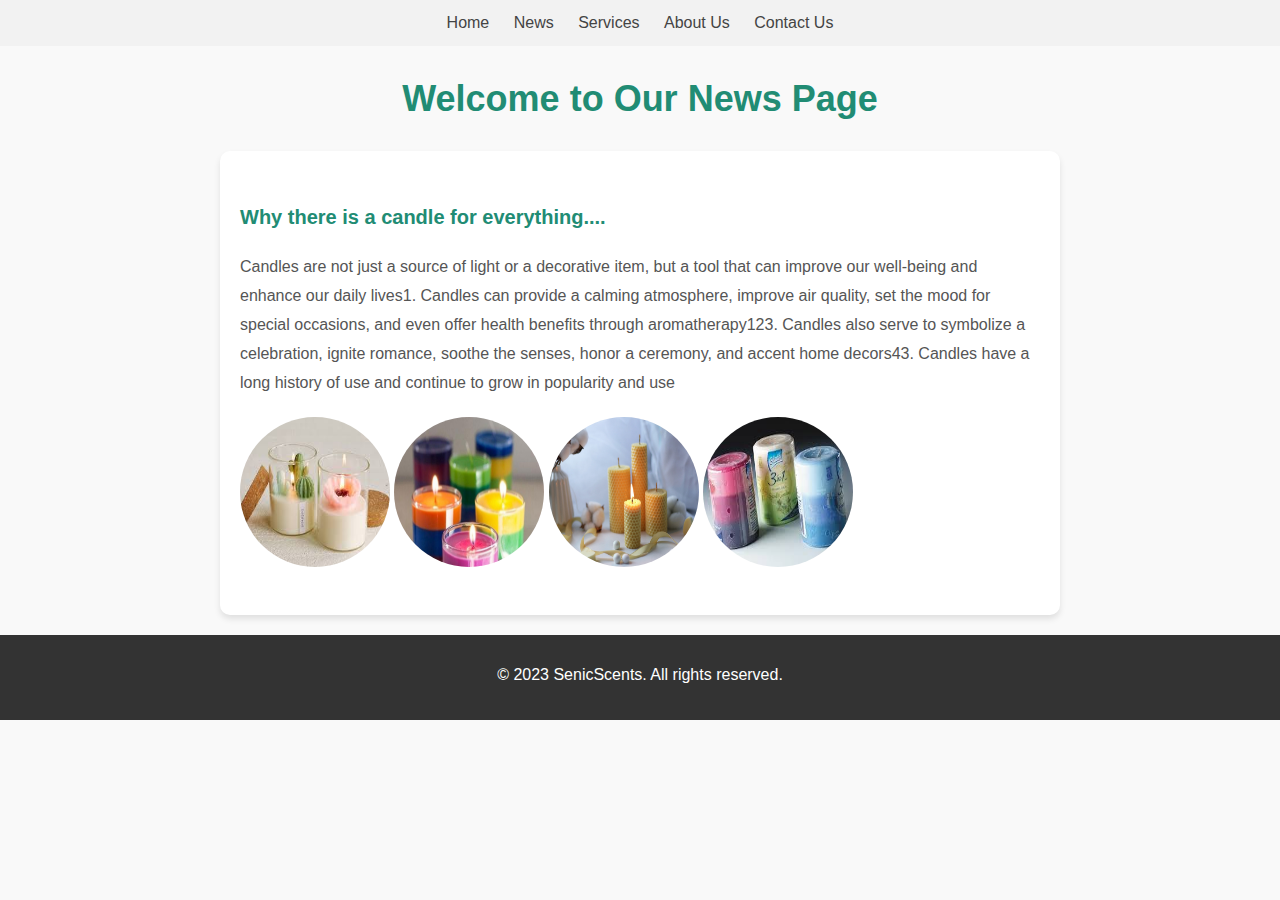
==== news.html @ 63399a81 "Add files via upload" ====
<!DOCTYPE html>
<html>

<head>
    <title>First Website</title>
    <link rel="stylesheet" href="style.css">
</head>

<body>
    <nav>
        <a href="index.html">Home</a>
        <a href="news.html">News</a>
        <a href="services.html">Services</a>
        <a href="about us.html">About Us</a>
        <a href="contact us.html">Contact Us</a>
    </nav>
    <h1>Welcome to Our News Page</h1>
    <div class="container">
        <h3>Why there is a candle for everything....
        </h3>
        <p>Candles are not just a source of light or a decorative item, but a tool that can improve our well-being and enhance our daily lives1. Candles can provide a calming atmosphere, improve air quality, set the mood for special occasions, and even offer health benefits through aromatherapy123. Candles also serve to symbolize a celebration, ignite romance, soothe the senses, honor a ceremony, and accent home decors43. Candles have a long history of use and continue to grow in popularity and use</p>
        <div class="photo-grid">
            <img src="news-photo1.jpg" alt="News Photo 1">
            <img src="news-photo2.jpg" alt="News Photo 2">
            <img src="news-photo3.jpg" alt="News Photo 3">
            <img src="news-photo4.jpg" alt="News Photo 4">
            <!-- Add more photos as needed -->
        </div>
    </div>
    <footer>
        <p align="center">&copy; 2023 SenicScents. All rights reserved.</p>
    </footer>

</body>

</html>
---- style.css ----
/* Reset some default styles */
body, h2, h3, ul, li, iframe {
    margin: 0;
    padding: 0;
    list-style: none;
}

body {
    font-family: Arial, sans-serif;
    line-height: 1.6;
    background-color: #f9f9f9;
    color: #333;
}

/* Header styles */
.header {
    text-align: center;
    margin: 30px 0;
}

h1 {
    font-size: 36px;
    color: #444;
    text-align: center;
}

.slogan {
    font-size: 24px;
    color: #777;
}

/* Navigation styles */
nav {
    text-align: center;
    background-color: #f2f2f2;
    padding: 10px;
}

a {
    text-decoration: none;
    color: #444;
    padding: 5px 10px;
    transition: background-color 0.2s ease;
}

a:hover {
    background-color: #444;
    color: #fff;
    border-radius: 5px;
}

/* Main content container */
.container {
    max-width: 800px;
    margin: 0 auto;
    padding: 20px;
}

/* About Us section */
p {
    margin-bottom: 20px;
    line-height: 1.8;
}

/* Management Team section */
h2 {
    font-size: 24px;
    margin: 30px 0;
    color: #444;
}

ul {
    display: flex;
    flex-wrap: wrap;
    justify-content: center;
}

li {
    width: 200px;
    text-align: center;
    margin: 10px;
}

img {
    width: 150px;
    height: 150px;
    border-radius: 50%;
    margin-bottom: 10px;
}

/* Company Profile section */
h3 {
    font-size: 20px;
    margin: 20px 0;
    color: #444;
}

h3:first-of-type {
    margin-top: 30px;
}

/* Video section */
iframe {
    display: block;
    margin: 0 auto;
    max-width: 100%;
    height: 315px;
    border: none;
    border-radius: 10px;
    margin-bottom: 35px; /* Add padding below the video iframe */
}

/* Form container styles */
.form-container {
    max-width: 500px;
    margin: 0 auto;
    padding: 20px;
    background-color: #fff;
    border-radius: 10px;
    box-shadow: 0 4px 6px rgba(0, 0, 0, 0.1);
}

/* Form label styles */
label {
    display: block;
    margin-bottom: 5px;
}

/* Form input styles */
input[type="text"],
input[type="email"],
textarea {
    width: 100%;
    padding: 8px;
    border: 1px solid #ccc;
    border-radius: 5px;
}

/* Form radio button styles */
fieldset {
    border: none;
    margin: 10px 0;
}

/* Submit button styles */
button[type="submit"] {
    background-color: #333;
    color: #fff;
    border: none;
    padding: 10px 20px;
    border-radius: 5px;
    cursor: pointer;
    transition: background-color 0.2s ease;
}

button[type="submit"]:hover {
    background-color: #444;
}

/* Services Section styles */
#services {
    background-color: #f9f9f9;
    padding: 20px;
    border-radius: 10px;
    box-shadow: 0 4px 6px rgba(0, 0, 0, 0.1);
}

ul {
    list-style: none;
    padding: 0;
}

li {
    margin-bottom: 20px;
    border: 1px solid #ccc;
    padding: 20px;
    border-radius: 10px;
    box-shadow: 0 2px 4px rgba(0, 0, 0, 0.1);
}

h3 {
    color: #333;
}

p {
    color: #555;
}

/* Add color to headings */
h1, h2, h3, h4 {
    color: #218c74;
}

/* Add color to form labels */
label {
    color: #555;
}

/* Add color to form input fields */
input[type="text"],
input[type="email"],
textarea {
    background-color: #f9f9f9;
    border: 1px solid #ccc;
}

/* Add color to form radio buttons */
input[type="radio"] {
    margin-right: 5px;
}

/* Add color to form submit button on hover */
button[type="submit"]:hover {
    background-color: #444;
}

/* Add color to footer */
footer {
    background-color: #333;
    padding: 10px;
}

footer p {
    color: #fff;
}

/* Rest of your CSS styles */

/* Modern Paragraph Styles */

/* Apply a subtle background color to the paragraphs */
/* Modern Paragraph Styles */
        /* Apply a subtle background color to the paragraphs */

        .container {
            max-width: 800px;
            margin-bottom:20px;
            padding: 20px;
            background-color: #fff;
            border-radius: 10px;
            box-shadow: 0 4px 6px rgba(0, 0, 0, 0.1);
            padding-bottom: 30px;
        }
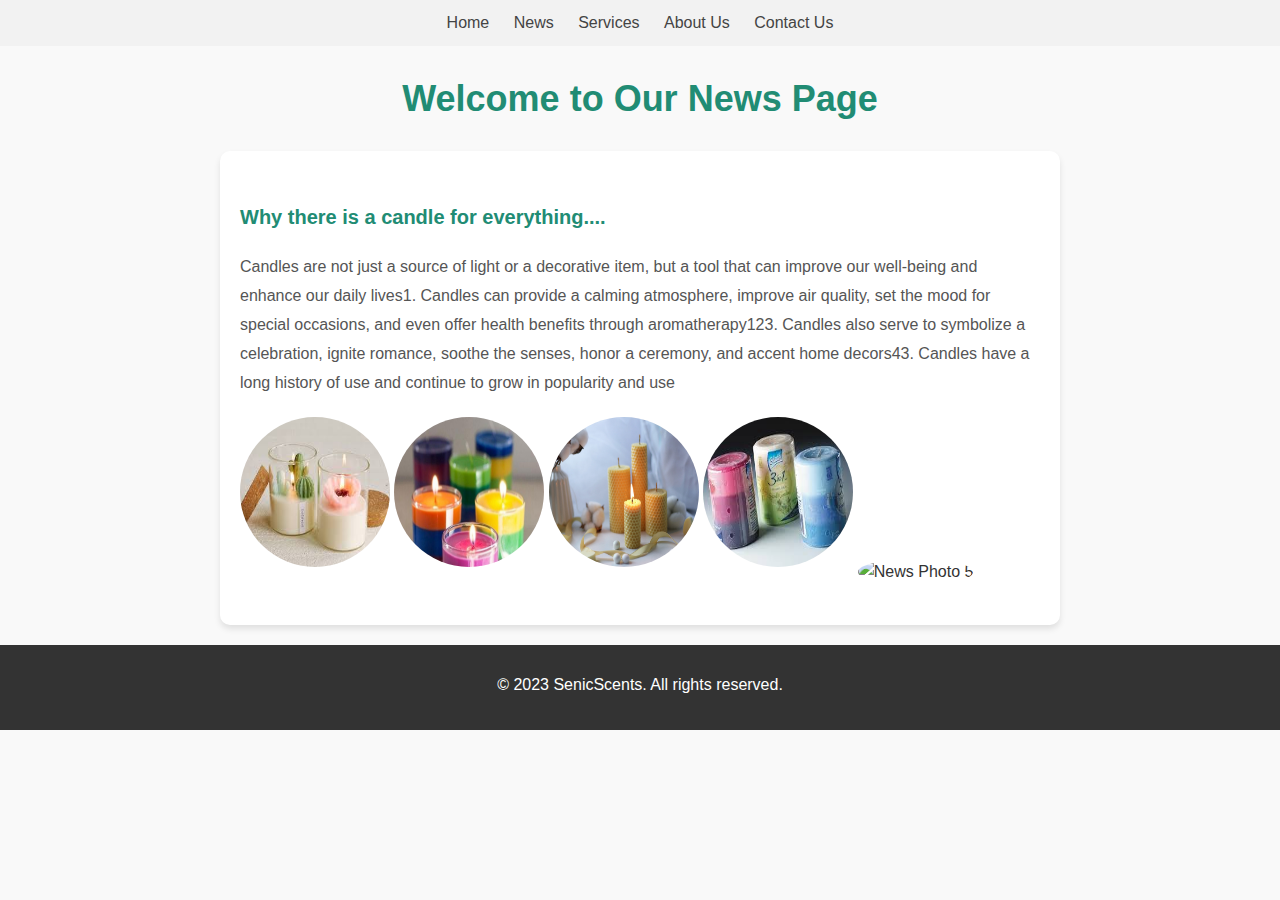
==== commit 0862bf46: "Update news.html" ====
--- a/news.html
+++ b/news.html
@@ -24,6 +24,7 @@
             <img src="news-photo2.jpg" alt="News Photo 2">
             <img src="news-photo3.jpg" alt="News Photo 3">
             <img src="news-photo4.jpg" alt="News Photo 4">
+            <img src="news-photo5.jpg" alt="News Photo 5">
             <!-- Add more photos as needed -->
         </div>
     </div>
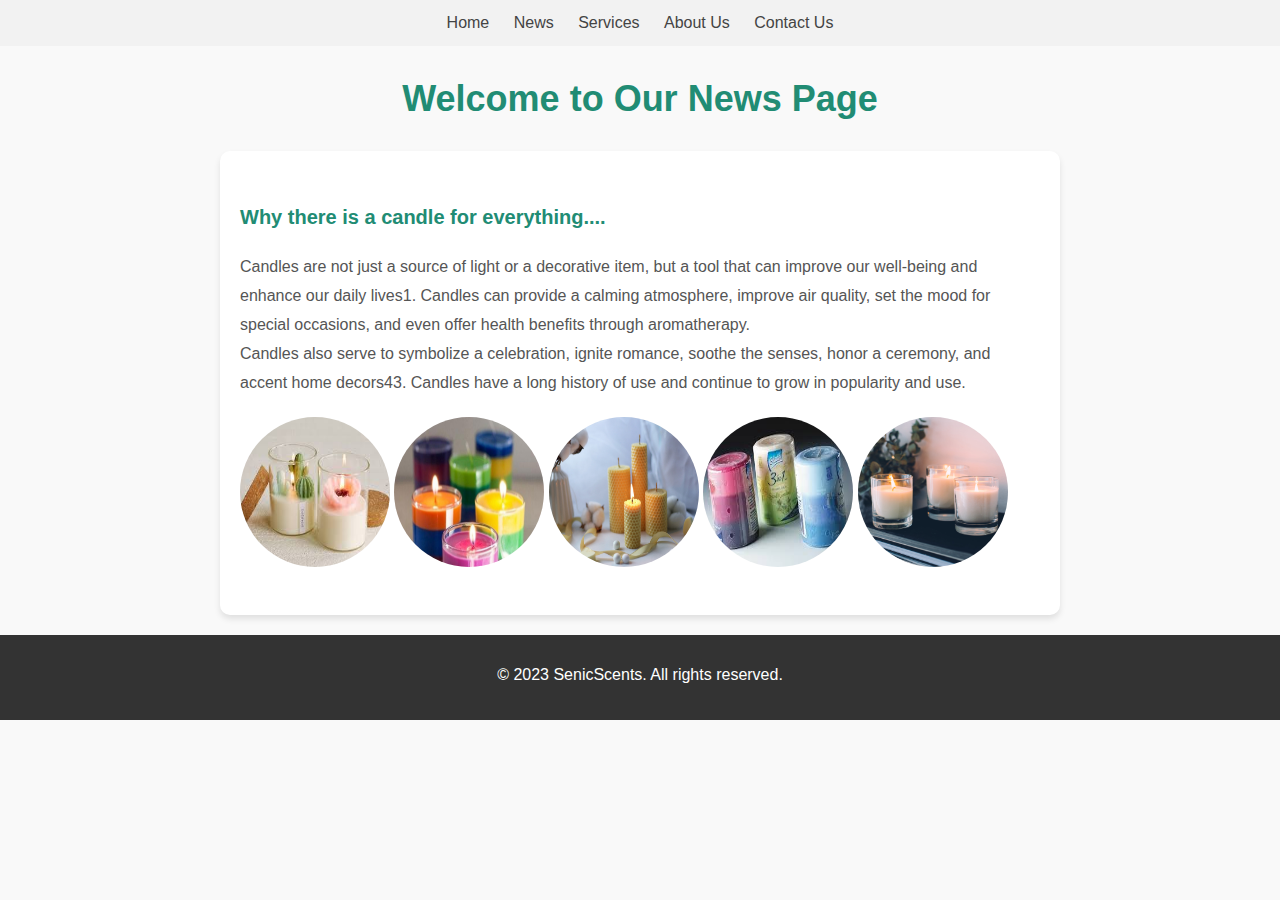
==== commit 3c227ace: "Add files via upload" ====
--- a/news.html
+++ b/news.html
@@ -18,14 +18,20 @@
     <div class="container">
         <h3>Why there is a candle for everything....
         </h3>
-        <p>Candles are not just a source of light or a decorative item, but a tool that can improve our well-being and enhance our daily lives1. Candles can provide a calming atmosphere, improve air quality, set the mood for special occasions, and even offer health benefits through aromatherapy123. Candles also serve to symbolize a celebration, ignite romance, soothe the senses, honor a ceremony, and accent home decors43. Candles have a long history of use and continue to grow in popularity and use</p>
+        <p>Candles are not just a source of light or a decorative item, but a 
+            tool that can improve our well-being and enhance our daily lives1. 
+            Candles can provide a calming atmosphere, improve air quality, 
+            set the mood for special occasions, and even offer health benefits through aromatherapy.
+            <br>Candles also serve to symbolize a celebration, ignite romance, soothe the senses,
+            honor a ceremony, and accent home decors43. Candles have a long history of use and
+            continue to grow in popularity and use.</p>
         <div class="photo-grid">
             <img src="news-photo1.jpg" alt="News Photo 1">
             <img src="news-photo2.jpg" alt="News Photo 2">
             <img src="news-photo3.jpg" alt="News Photo 3">
             <img src="news-photo4.jpg" alt="News Photo 4">
             <img src="news-photo5.jpg" alt="News Photo 5">
-            <!-- Add more photos as needed -->
+            
         </div>
     </div>
     <footer>
--- a/style.css
+++ b/style.css
@@ -1,5 +1,9 @@
-/* Reset some default styles */
-body, h2, h3, ul, li, iframe {
+body,
+h2,
+h3,
+ul,
+li,
+iframe {
     margin: 0;
     padding: 0;
     list-style: none;
@@ -12,7 +16,7 @@
     color: #333;
 }
 
-/* Header styles */
+
 .header {
     text-align: center;
     margin: 30px 0;
@@ -29,7 +33,6 @@
     color: #777;
 }
 
-/* Navigation styles */
 nav {
     text-align: center;
     background-color: #f2f2f2;
@@ -49,20 +52,20 @@
     border-radius: 5px;
 }
 
-/* Main content container */
+
 .container {
     max-width: 800px;
     margin: 0 auto;
     padding: 20px;
 }
 
-/* About Us section */
+
 p {
     margin-bottom: 20px;
     line-height: 1.8;
 }
 
-/* Management Team section */
+
 h2 {
     font-size: 24px;
     margin: 30px 0;
@@ -88,7 +91,7 @@
     margin-bottom: 10px;
 }
 
-/* Company Profile section */
+
 h3 {
     font-size: 20px;
     margin: 20px 0;
@@ -99,7 +102,7 @@
     margin-top: 30px;
 }
 
-/* Video section */
+
 iframe {
     display: block;
     margin: 0 auto;
@@ -107,7 +110,7 @@
     height: 315px;
     border: none;
     border-radius: 10px;
-    margin-bottom: 35px; /* Add padding below the video iframe */
+    margin-bottom: 35px;
 }
 
 /* Form container styles */
@@ -120,13 +123,13 @@
     box-shadow: 0 4px 6px rgba(0, 0, 0, 0.1);
 }
 
-/* Form label styles */
+
 label {
     display: block;
     margin-bottom: 5px;
 }
 
-/* Form input styles */
+
 input[type="text"],
 input[type="email"],
 textarea {
@@ -136,13 +139,13 @@
     border-radius: 5px;
 }
 
-/* Form radio button styles */
+
 fieldset {
     border: none;
     margin: 10px 0;
 }
 
-/* Submit button styles */
+
 button[type="submit"] {
     background-color: #333;
     color: #fff;
@@ -157,7 +160,7 @@
     background-color: #444;
 }
 
-/* Services Section styles */
+
 #services {
     background-color: #f9f9f9;
     padding: 20px;
@@ -186,17 +189,20 @@
     color: #555;
 }
 
-/* Add color to headings */
-h1, h2, h3, h4 {
+
+h1,
+h2,
+h3,
+h4 {
     color: #218c74;
 }
 
-/* Add color to form labels */
+
 label {
     color: #555;
 }
 
-/* Add color to form input fields */
+
 input[type="text"],
 input[type="email"],
 textarea {
@@ -204,17 +210,14 @@
     border: 1px solid #ccc;
 }
 
-/* Add color to form radio buttons */
 input[type="radio"] {
     margin-right: 5px;
 }
 
-/* Add color to form submit button on hover */
 button[type="submit"]:hover {
     background-color: #444;
 }
 
-/* Add color to footer */
 footer {
     background-color: #333;
     padding: 10px;
@@ -224,20 +227,14 @@
     color: #fff;
 }
 
-/* Rest of your CSS styles */
-
-/* Modern Paragraph Styles */
-
-/* Apply a subtle background color to the paragraphs */
-/* Modern Paragraph Styles */
-        /* Apply a subtle background color to the paragraphs */
-
-        .container {
-            max-width: 800px;
-            margin-bottom:20px;
-            padding: 20px;
-            background-color: #fff;
-            border-radius: 10px;
-            box-shadow: 0 4px 6px rgba(0, 0, 0, 0.1);
-            padding-bottom: 30px;
-        }+
+
+.container {
+    max-width: 800px;
+    margin-bottom: 20px;
+    padding: 20px;
+    background-color: #fff;
+    border-radius: 10px;
+    box-shadow: 0 4px 6px rgba(0, 0, 0, 0.1);
+    padding-bottom: 30px;
+}